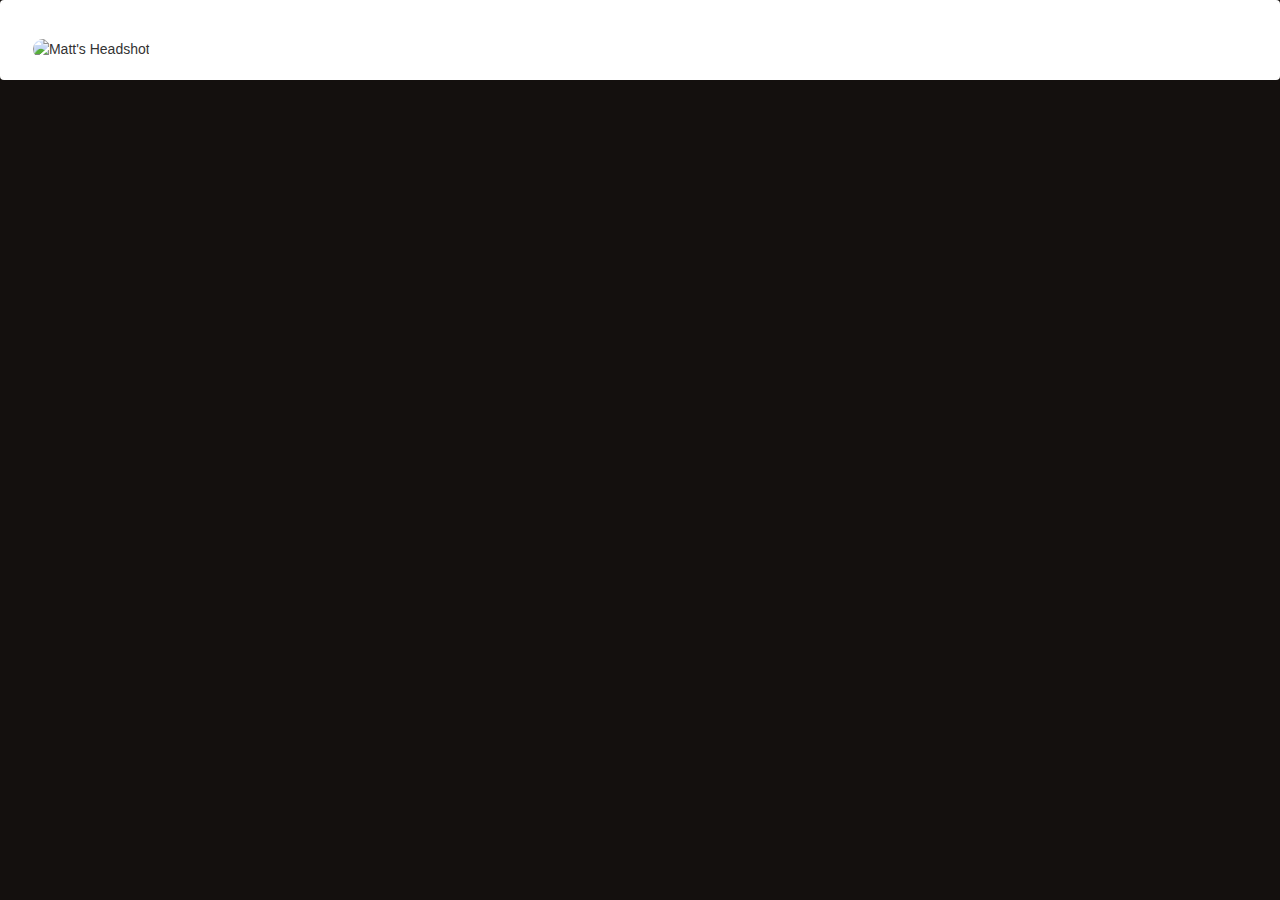
==== public/index.html @ 20087ca1 "added css and script files and a navbar" ====
<!DOCTYPE html>
<html lang="en">
<head>
  <meta charset="UTF-8">
  <meta name="viewport" content="width=device-width, initial-scale=1.0">
  <meta http-equiv="X-UA-Compatible" content="ie=edge">
  <script src="https://maxcdn.bootstrapcdn.com/bootstrap/3.3.7/js/bootstrap.min.js"></script>
  <script
  src="https://code.jquery.com/jquery-3.2.1.min.js"
  integrity="sha256-hwg4gsxgFZhOsEEamdOYGBf13FyQuiTwlAQgxVSNgt4="
  crossorigin="anonymous"></script>
  <script src="../public/js/script.js"></script>
  <link rel="stylesheet" href="https://maxcdn.bootstrapcdn.com/bootstrap/3.3.7/css/bootstrap.min.css">
  <link rel="stylesheet" href="../public/css/index.css">
  <title>Matt Pestridge</title>
</head>
<body>
  <header class="navbar">
    <img id="headshot" src="https://avatars2.githubusercontent.com/u/18041727?v=3&u=d38740d57267f3debf02e29a67c6303978b9bee3&s=400" alt="Matt's Headshot">
  </header>
</body>
</html>
---- public/css/index.css ----
body {
  background-color: #14100E;
}

header {
  background-color: #FFFFFF;
  height: 80px;
}

#headshot {
  margin: 3% 0 0 2.5%;
  height: 200%;
  border-radius: 400px;
}

/*color palette:
blue: #32748E
white: #FFFFFF
gray1: #869193
gray2: #454449
gray3: #2B2B2A
black: #14100E*/
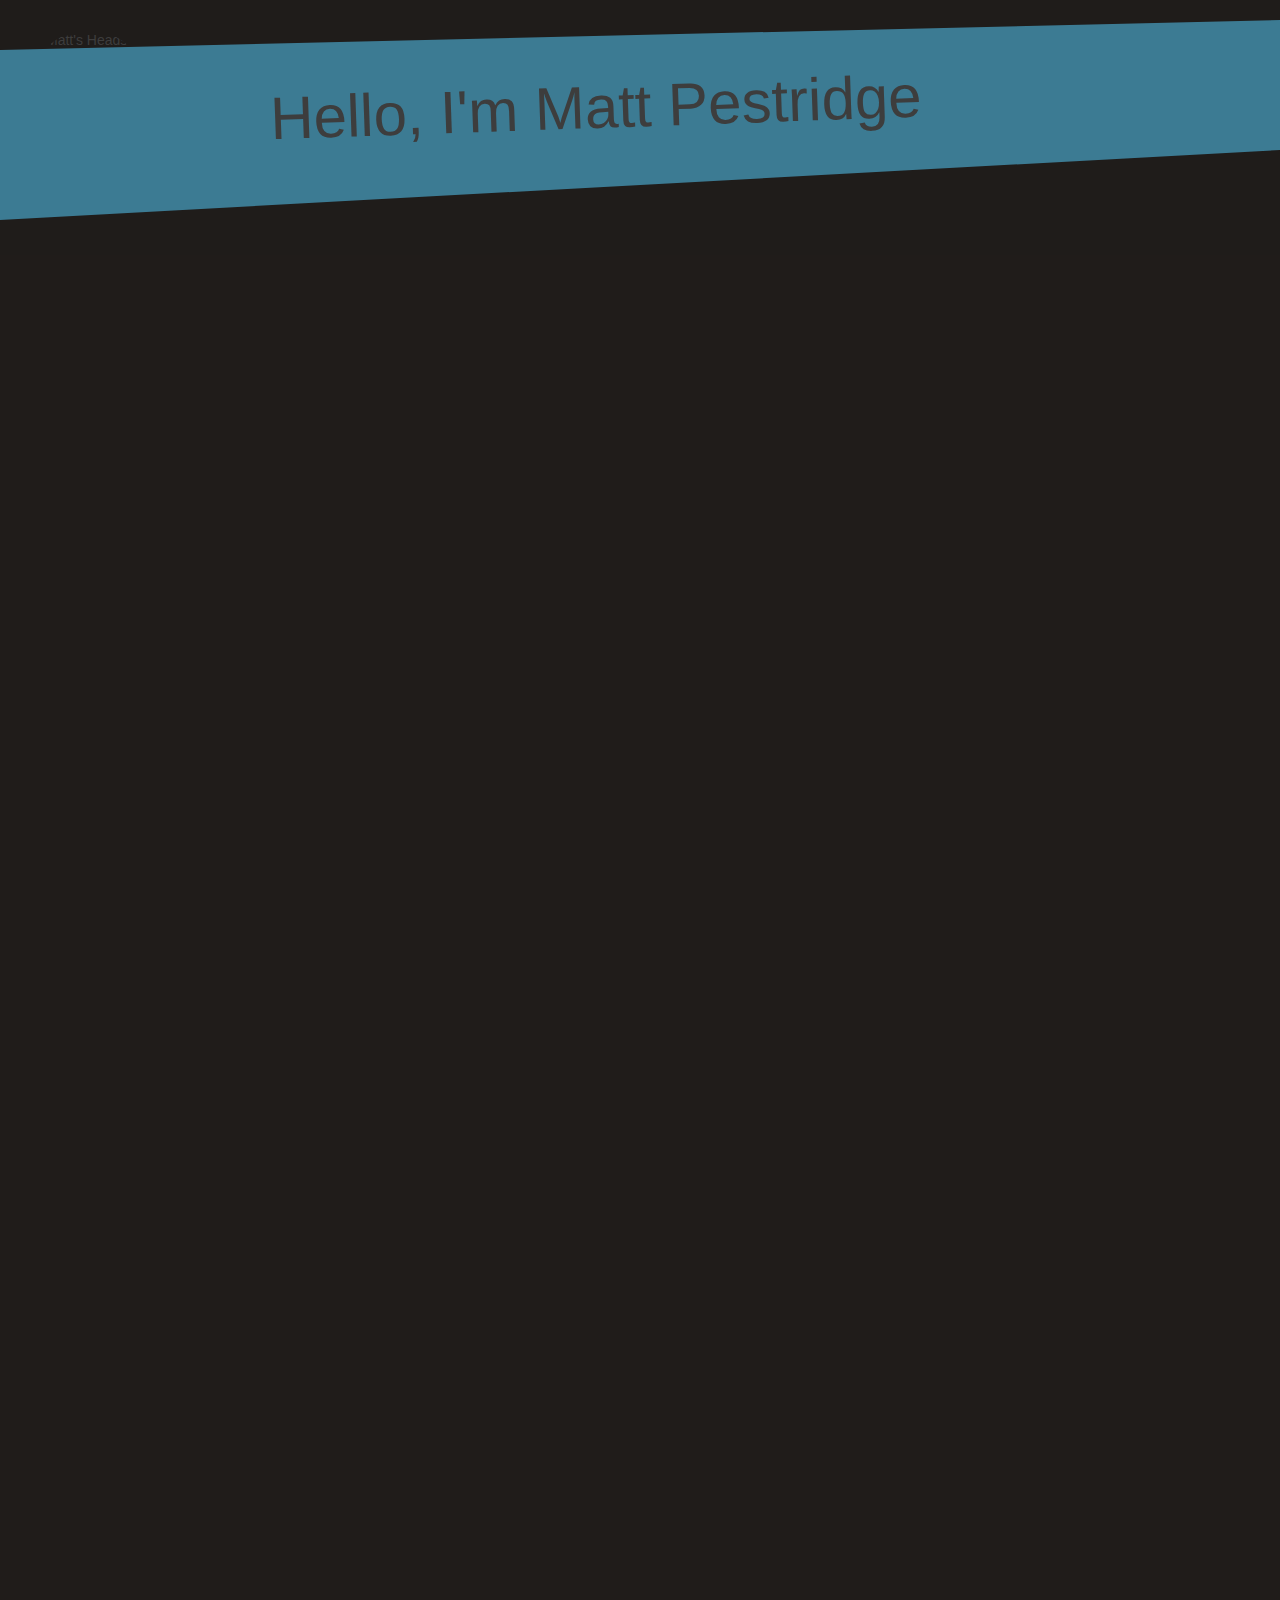
==== commit 8b34aaf0: "added photo and simple styling" ====
--- a/public/index.html
+++ b/public/index.html
@@ -15,8 +15,13 @@
   <title>Matt Pestridge</title>
 </head>
 <body>
-  <header class="navbar">
-    <img id="headshot" src="https://avatars2.githubusercontent.com/u/18041727?v=3&u=d38740d57267f3debf02e29a67c6303978b9bee3&s=400" alt="Matt's Headshot">
-  </header>
+  <div id="brick_background" class="parallax">
+    <div class="">
+      <img id="headshot" src="https://avatars2.githubusercontent.com/u/18041727?v=3&u=d38740d57267f3debf02e29a67c6303978b9bee3&s=400" alt="Matt's Headshot">
+      <h1 id="name_title">Hello, I'm Matt Pestridge</h1>
+      <div id="projects_background">
+      </div>
+    </div>
+  </div>
 </body>
 </html>
--- a/public/css/index.css
+++ b/public/css/index.css
@@ -1,16 +1,38 @@
 body {
-  background-color: #14100E;
+  background-image: url('../images/brick_background.jpg');
+  opacity: 90;
 }
 
-header {
-  background-color: #FFFFFF;
-  height: 80px;
+#brick_background {
+  position: absolute;
+  background-color: #14100E;
+  height: 5000px;
+  width: 100%;
+  opacity: .95;
 }
 
 #headshot {
-  margin: 3% 0 0 2.5%;
-  height: 200%;
+  position: absolute;
+  margin: 10px 0 0 30px;
+  height: 220px;
   border-radius: 400px;
+  z-index: 99;
+  opacity: 1;
+}
+
+#name_title {
+  position: absolute;
+  margin: 55px 0 0 270px;
+  transform: rotate(-2deg);
+  z-index: 100;
+  font-size: 6rem;
+}
+
+#projects_background {
+  height: 200px;
+  margin: 20px 0 0 0;
+  clip-path: polygon(0 15%, 100% 0, 100% 65%, 0 100%);
+  background-color: #32748E;
 }
 
 /*color palette:
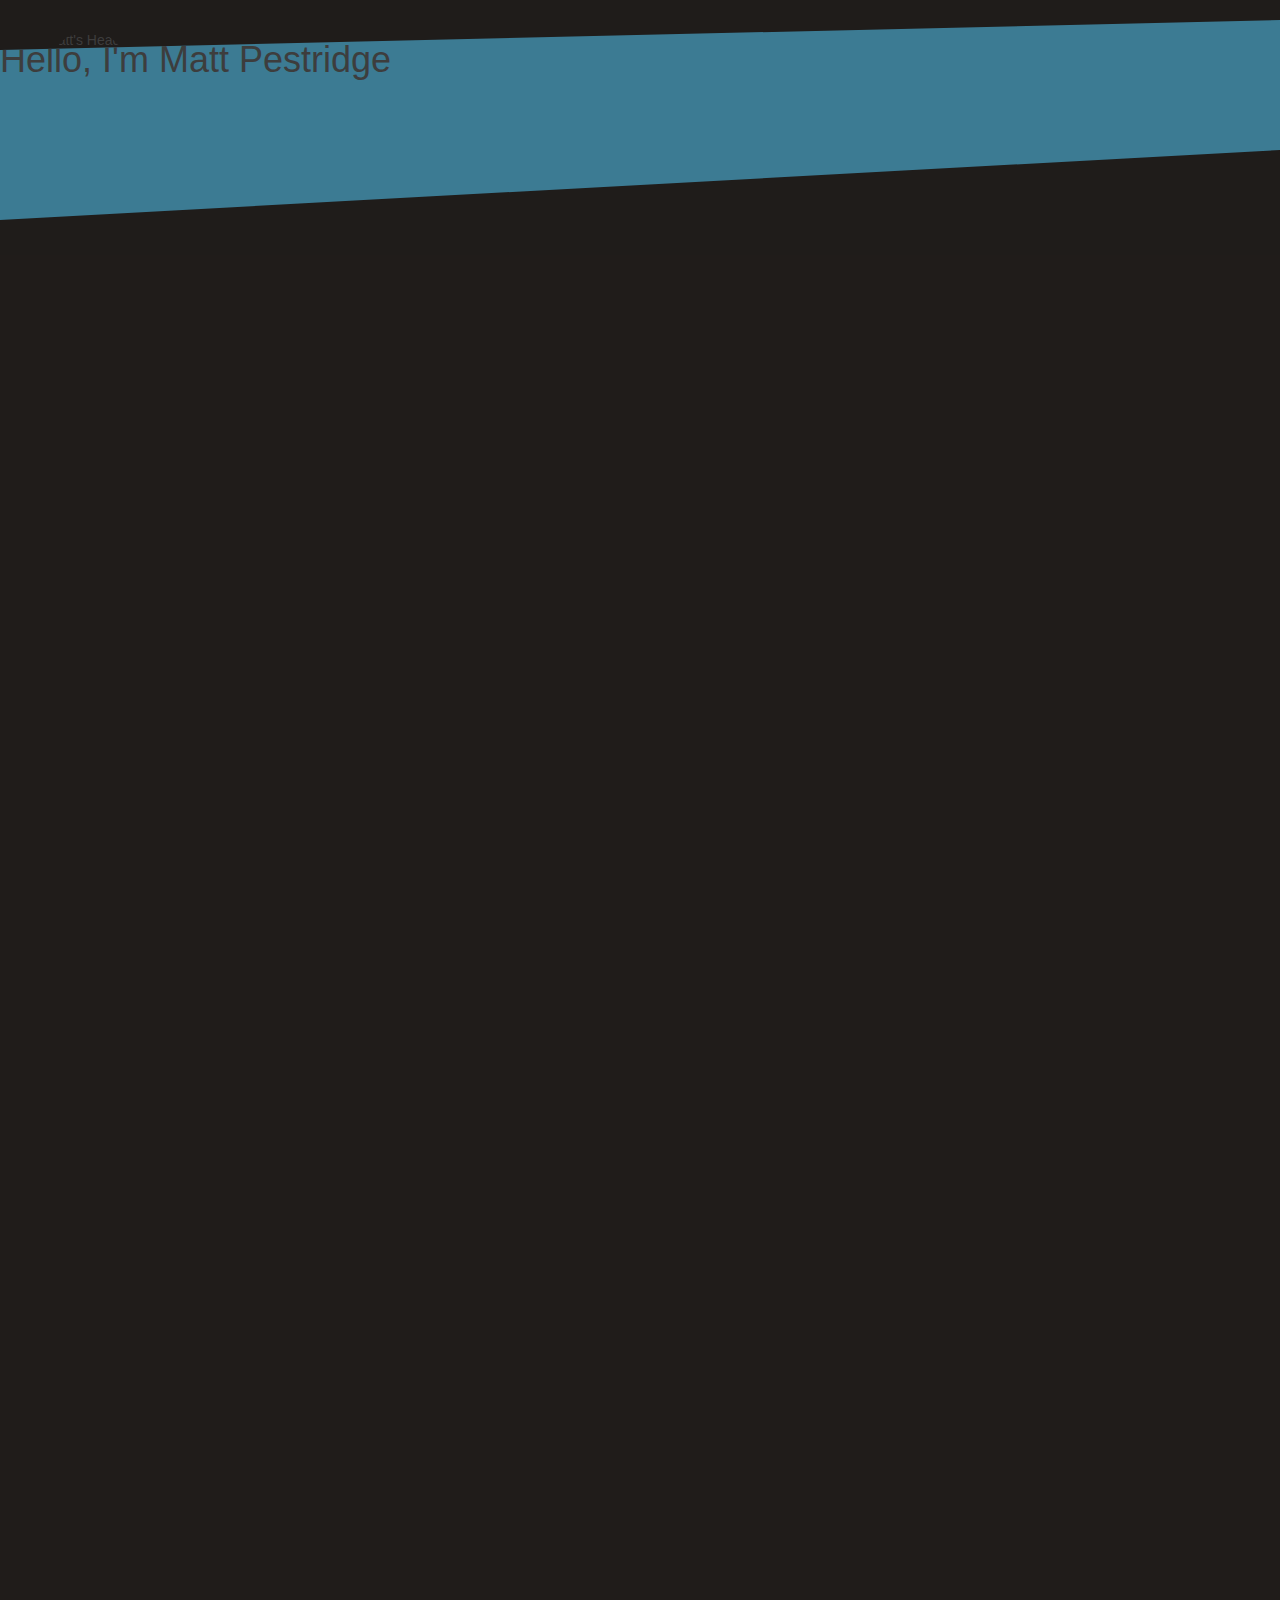
==== commit baccec79: "started working on reactive design and media queries" ====
--- a/public/index.html
+++ b/public/index.html
@@ -15,13 +15,13 @@
   <title>Matt Pestridge</title>
 </head>
 <body>
-  <div id="brick_background" class="parallax">
-    <div class="">
-      <img id="headshot" src="https://avatars2.githubusercontent.com/u/18041727?v=3&u=d38740d57267f3debf02e29a67c6303978b9bee3&s=400" alt="Matt's Headshot">
-      <h1 id="name_title">Hello, I'm Matt Pestridge</h1>
+  <div id="brick_background" class="">
+      <div class="">
+        <img id="headshot" src="https://avatars2.githubusercontent.com/u/18041727?v=3&u=d38740d57267f3debf02e29a67c6303978b9bee3&s=400" alt="Matt's Headshot">
+      </div>
       <div id="projects_background">
+        <h1 id="name_title">Hello, I'm Matt Pestridge</h1>
       </div>
-    </div>
   </div>
 </body>
 </html>
--- a/public/css/index.css
+++ b/public/css/index.css
@@ -13,26 +13,77 @@
 
 #headshot {
   position: absolute;
-  margin: 10px 0 0 30px;
-  height: 220px;
-  border-radius: 400px;
+  margin: 30px 0 0 30px;
+  height: 4.20%;
+  border-radius: 100%;
   z-index: 99;
   opacity: 1;
 }
 
 #name_title {
   position: absolute;
-  margin: 55px 0 0 270px;
-  transform: rotate(-2deg);
   z-index: 100;
-  font-size: 6rem;
 }
 
 #projects_background {
+  display: flex;
   height: 200px;
+  max-width: 1400px;
   margin: 20px 0 0 0;
   clip-path: polygon(0 15%, 100% 0, 100% 65%, 0 100%);
   background-color: #32748E;
+}
+
+@media (min-width: 300px) and (max-width: 767px){
+  #headshot {
+    margin: 26px 0 0 20px;
+    height: 2.1%;
+  }
+
+  #name_title {
+    transform: rotate(-4deg);
+    font-size: 2rem;
+    margin: 50px 0 0 150px;
+  }
+
+  #projects_background {
+    height: 100px;
+  }
+
+@media (min-width: 768px) and (max-width: 991px) {
+  #headshot {
+    margin: 26px 0 0 20px;
+    height: 2.1%;
+  }
+
+  #name_title {
+    transform: rotate(-1deg);
+    font-size: 3.5rem;
+    margin: 50px 0 0 150px;
+  }
+
+  #projects_background {
+    height: 100px;
+  }
+
+@media (min-width: 992px) and (max-width: 1199px) {
+  #name_title {
+    transform: rotate(-2.75deg);
+    font-size: 5rem;
+    margin: 60px 0 0 260px;
+  }
+}
+
+@media (min-width: 1200px) {
+  #name_title {
+    transform: rotate(-2.75deg);
+    font-size: 6rem;
+    margin: 55px 0 0 270px;
+  }
+
+  /*#projects_background {
+    margin-left: 15%;
+  }*/
 }
 
 /*color palette:
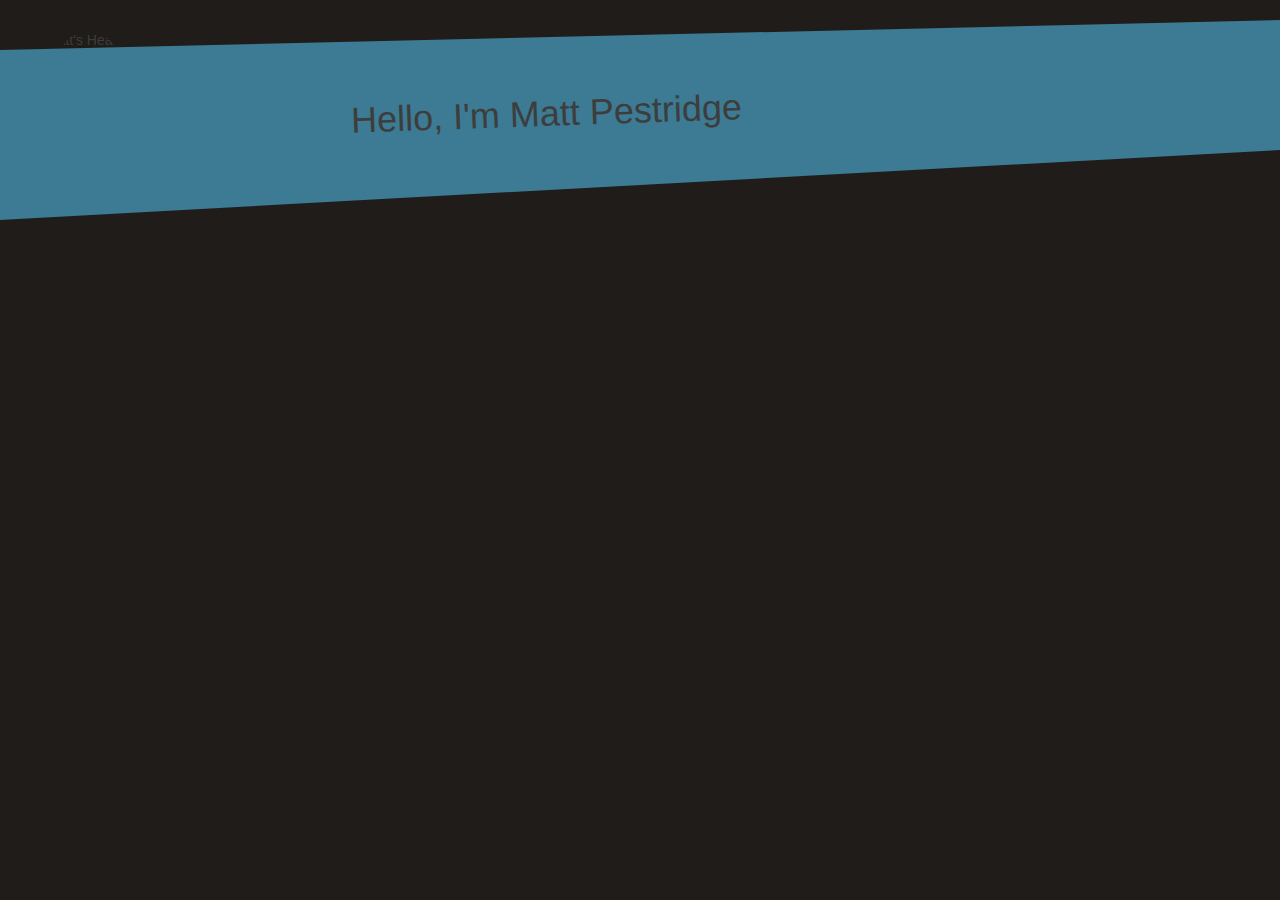
==== commit 63d401f4: "started to replace percentages with px for many items in the css" ====
--- a/public/index.html
+++ b/public/index.html
@@ -4,22 +4,22 @@
   <meta charset="UTF-8">
   <meta name="viewport" content="width=device-width, initial-scale=1.0">
   <meta http-equiv="X-UA-Compatible" content="ie=edge">
-  <script src="https://maxcdn.bootstrapcdn.com/bootstrap/3.3.7/js/bootstrap.min.js"></script>
   <script
   src="https://code.jquery.com/jquery-3.2.1.min.js"
   integrity="sha256-hwg4gsxgFZhOsEEamdOYGBf13FyQuiTwlAQgxVSNgt4="
   crossorigin="anonymous"></script>
-  <script src="../public/js/script.js"></script>
+  <script src="https://maxcdn.bootstrapcdn.com/bootstrap/3.3.7/js/bootstrap.min.js"></script>
+  <script src="../js/script.js"></script>
   <link rel="stylesheet" href="https://maxcdn.bootstrapcdn.com/bootstrap/3.3.7/css/bootstrap.min.css">
   <link rel="stylesheet" href="../public/css/index.css">
   <title>Matt Pestridge</title>
 </head>
 <body>
-  <div id="brick_background" class="">
+  <div id="body_background" class="">
       <div class="">
         <img id="headshot" src="https://avatars2.githubusercontent.com/u/18041727?v=3&u=d38740d57267f3debf02e29a67c6303978b9bee3&s=400" alt="Matt's Headshot">
       </div>
-      <div id="projects_background">
+      <div id="name_banner">
         <h1 id="name_title">Hello, I'm Matt Pestridge</h1>
       </div>
   </div>
--- a/public/css/index.css
+++ b/public/css/index.css
@@ -1,12 +1,12 @@
-body {
+/*body {
   background-image: url('../images/brick_background.jpg');
   opacity: 90;
-}
+}*/
 
-#brick_background {
+#body_background {
   position: absolute;
   background-color: #14100E;
-  height: 5000px;
+  height: 100%;
   width: 100%;
   opacity: .95;
 }
@@ -14,7 +14,7 @@
 #headshot {
   position: absolute;
   margin: 30px 0 0 30px;
-  height: 4.20%;
+  height:300px;
   border-radius: 100%;
   z-index: 99;
   opacity: 1;
@@ -22,10 +22,12 @@
 
 #name_title {
   position: absolute;
+  padding: 60px 0 0 350px;
+  transform: rotate(-2deg);
   z-index: 100;
 }
 
-#projects_background {
+#name_banner {
   display: flex;
   height: 200px;
   max-width: 1400px;
@@ -34,40 +36,43 @@
   background-color: #32748E;
 }
 
-@media (min-width: 300px) and (max-width: 767px){
+@media (min-width: 300px) and (max-width: 767px) {
   #headshot {
     margin: 26px 0 0 20px;
-    height: 2.1%;
+    height: 22%;
   }
 
   #name_title {
-    transform: rotate(-4deg);
+    position: absolute;
+    transform: rotate(-2.75deg);
     font-size: 2rem;
-    margin: 50px 0 0 150px;
+    margin: 32.5px 0 0 150px;
   }
 
-  #projects_background {
+  #name_banner {
     height: 100px;
   }
 
-@media (min-width: 768px) and (max-width: 991px) {
+@media only screen and (min-width: 768px) and (max-width: 991px) {
   #headshot {
     margin: 26px 0 0 20px;
-    height: 2.1%;
+    height: 22%;
   }
 
   #name_title {
+    position: absolute;
     transform: rotate(-1deg);
     font-size: 3.5rem;
     margin: 50px 0 0 150px;
   }
 
-  #projects_background {
+  #name_banner {
     height: 100px;
   }
 
 @media (min-width: 992px) and (max-width: 1199px) {
   #name_title {
+    position: absolute;
     transform: rotate(-2.75deg);
     font-size: 5rem;
     margin: 60px 0 0 260px;
@@ -76,20 +81,22 @@
 
 @media (min-width: 1200px) {
   #name_title {
+    position: absolute;
     transform: rotate(-2.75deg);
     font-size: 6rem;
     margin: 55px 0 0 270px;
   }
 
-  /*#projects_background {
+  /*#name_banner {
     margin-left: 15%;
   }*/
 }
 
-/*color palette:
+/* color palette:
 blue: #32748E
 white: #FFFFFF
 gray1: #869193
 gray2: #454449
 gray3: #2B2B2A
-black: #14100E*/
+black: #14100E
+*/
